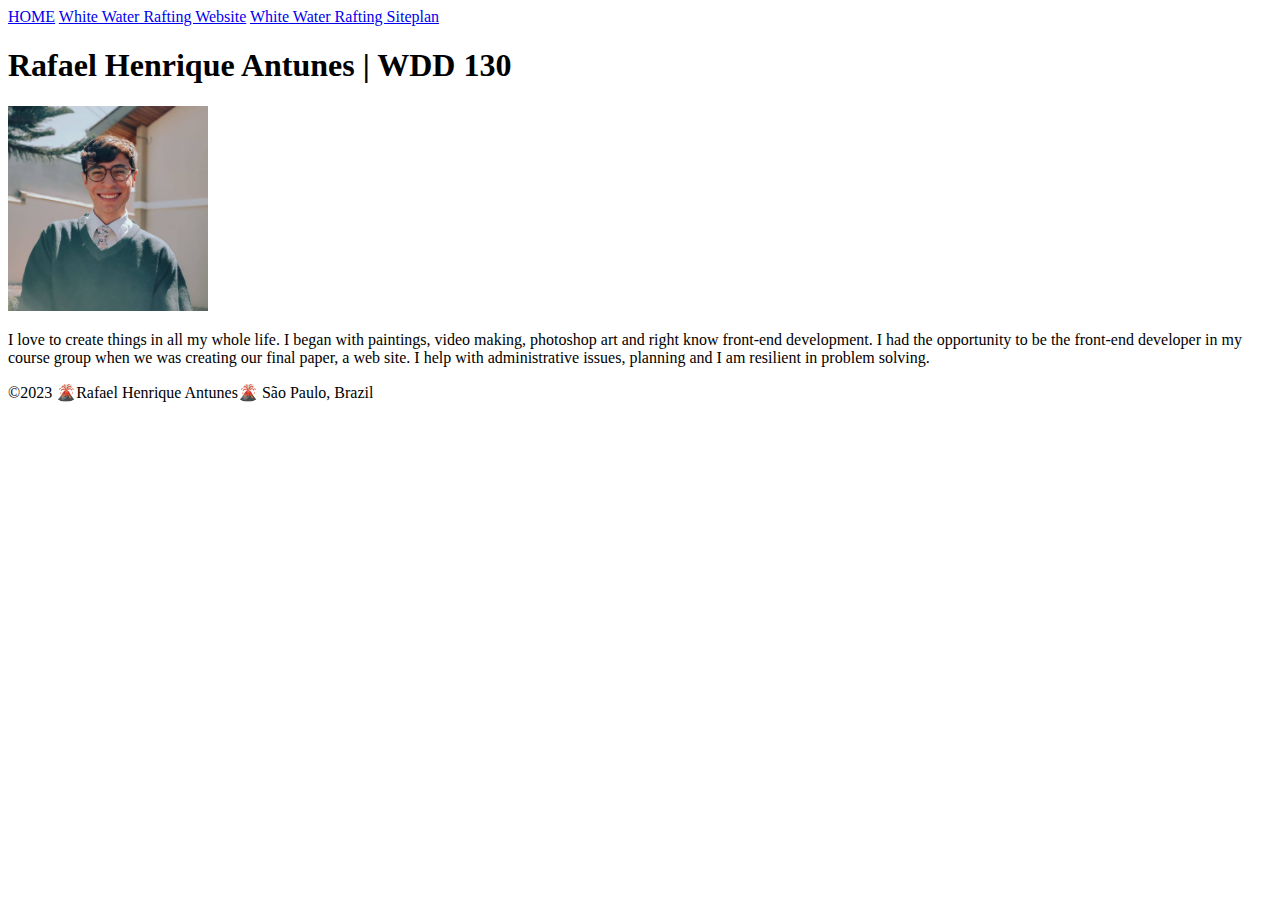
==== index.html @ ca9bbd5e "first commit" ====
<!DOCTYPE html> 
<html lang="en-US">
<head>
<meta charset="utf-8">
<meta name="viewport" content="width=device-width,initial-scale=1.0">
<title> Rafael Henrique Antunes | WDD 130</title>
</head>
<body>
<header>
    <nav>
        <a  href="#" >HOME</a>
        <a href="wwr/"> White Water Rafting Website</a>
        <a href="wwr/site-plan-rafting.html"> White Water Rafting Siteplan</a>
    </nav>
</header>
<main>
    <h1> Rafael Henrique Antunes | WDD 130</h1>
    <img src="images/profile.jpg" alt="Rafael Antunes" width="200">
    <p>I love to create things in all my whole life. I began with paintings, video making, photoshop art and right know front-end development. 
        I had the opportunity to be the front-end developer in my course group when we was creating our final paper, a web site. 
        I help with administrative issues, planning and I am resilient in problem solving.
    </p>
</main>
<footer>
    <p>&copy;2023 🌋Rafael Henrique Antunes🌋 São Paulo, Brazil </p>
</footer>
</body>

</html>
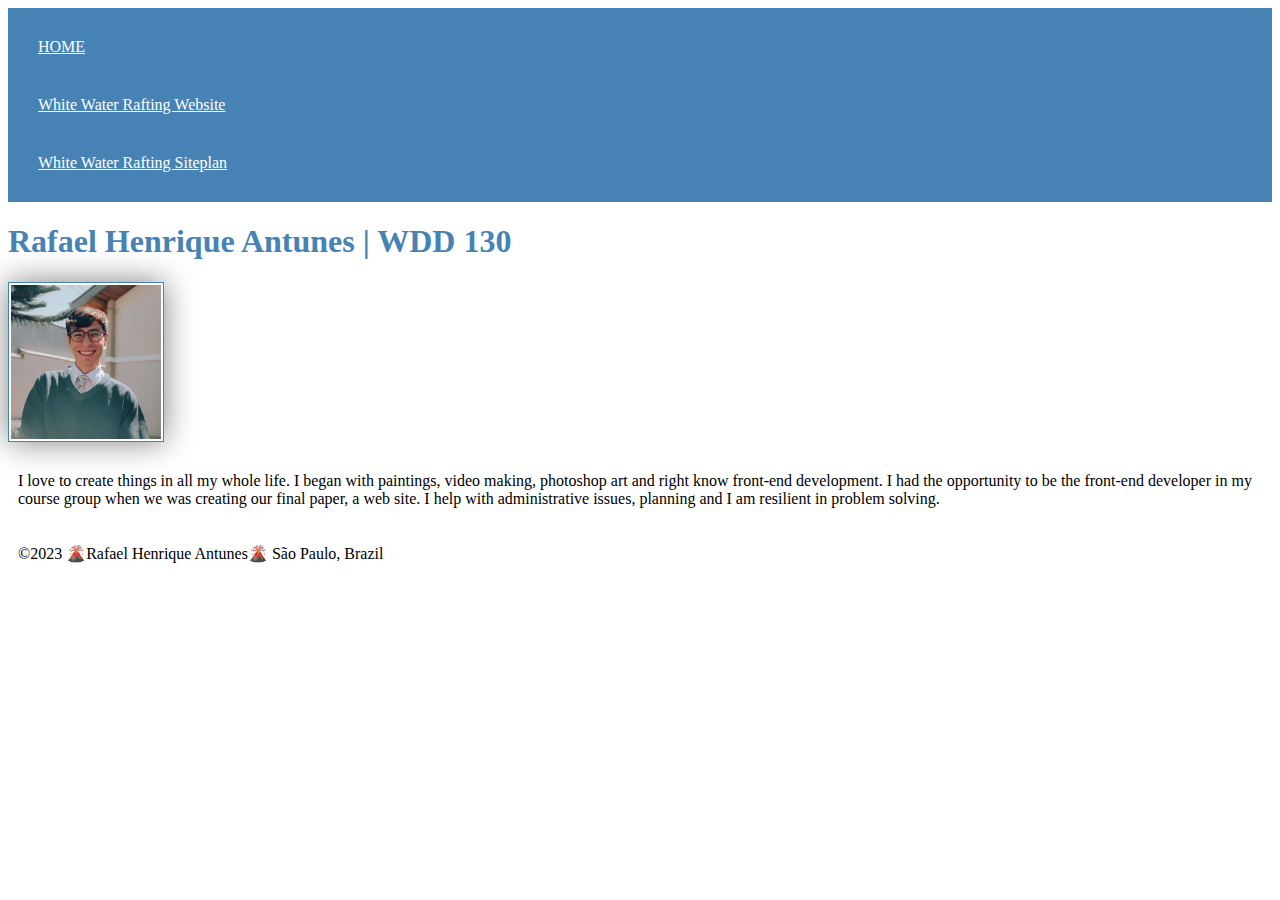
==== commit 3c995fa0: "adding css" ====
--- a/index.html
+++ b/index.html
@@ -3,6 +3,7 @@
 <head>
 <meta charset="utf-8">
 <meta name="viewport" content="width=device-width,initial-scale=1.0">
+<link rel="stylesheet" href="styles/styles.css">
 <title> Rafael Henrique Antunes | WDD 130</title>
 </head>
 <body>
--- a/styles/styles.css
+++ b/styles/styles.css
@@ -0,0 +1,27 @@
+nav {
+    background-color: steelblue;
+    padding: 10px;
+}
+
+nav a {
+    color: white;
+    display: block;
+    padding: 20px;
+}
+
+h1 {
+    color: steelblue;
+
+}
+
+img {
+    width: 150px;
+    height: auto;
+    border: 1px solid steelblue;
+    padding: 2px;
+    box-shadow: 0 0 30px gray;
+}
+
+p {
+    padding: 10px;
+}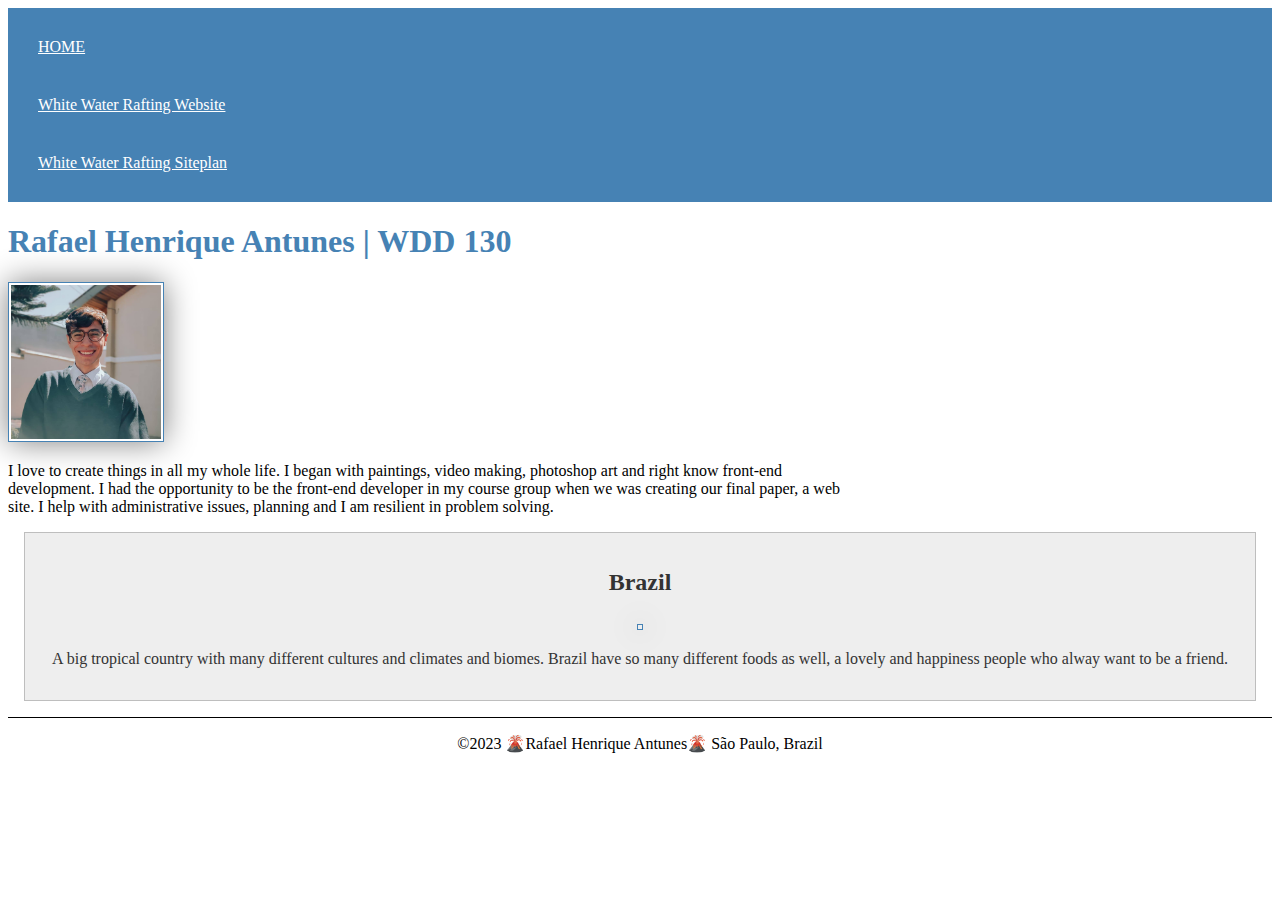
==== commit f6404571: "add my country with css" ====
--- a/index.html
+++ b/index.html
@@ -3,8 +3,10 @@
 <head>
 <meta charset="utf-8">
 <meta name="viewport" content="width=device-width,initial-scale=1.0">
+<title> Rafael Henrique Antunes | WDD 130</title>
+<meta name="description" content="My perfil - WDD130" >
+<meta name="author" content="Rafael Henrique Antunes">
 <link rel="stylesheet" href="styles/styles.css">
-<title> Rafael Henrique Antunes | WDD 130</title>
 </head>
 <body>
 <header>
@@ -22,6 +24,11 @@
         I help with administrative issues, planning and I am resilient in problem solving.
     </p>
 </main>
+<aside>
+    <h2>Brazil</h2>
+    <img src="https://th.bing.com/th/id/R.e550d007eeae26fbd2ff17278de565ef?rik=AfKTt9%2b99x31mQ&pid=ImgRaw&r=0" alt="">
+    <p>A big tropical country with many different cultures and climates and biomes. Brazil have so many different foods as well, a lovely and happiness people who alway want to be a friend.</p>
+</aside>
 <footer>
     <p>&copy;2023 🌋Rafael Henrique Antunes🌋 São Paulo, Brazil </p>
 </footer>
--- a/styles/styles.css
+++ b/styles/styles.css
@@ -24,4 +24,35 @@
 
 p {
     padding: 10px;
+}
+
+main {
+    max-width: 840px;
+}
+
+aside {
+    margin: 1em;
+    border: 1px solid rgba(0, 0, 0, 0.2); /* 1 */
+    padding: 1em;
+    background-color: #eee;
+    color: #333;
+    text-align: center;
+}
+
+aside img {
+    width: 200px;
+    height: auto;
+}
+
+main img{
+    width: 150px;
+    height: auto;
+}
+
+p {padding: 0;}
+
+footer{
+    margin-top: 1em;
+    border-top: 1px solid #000;
+    text-align: center;
 }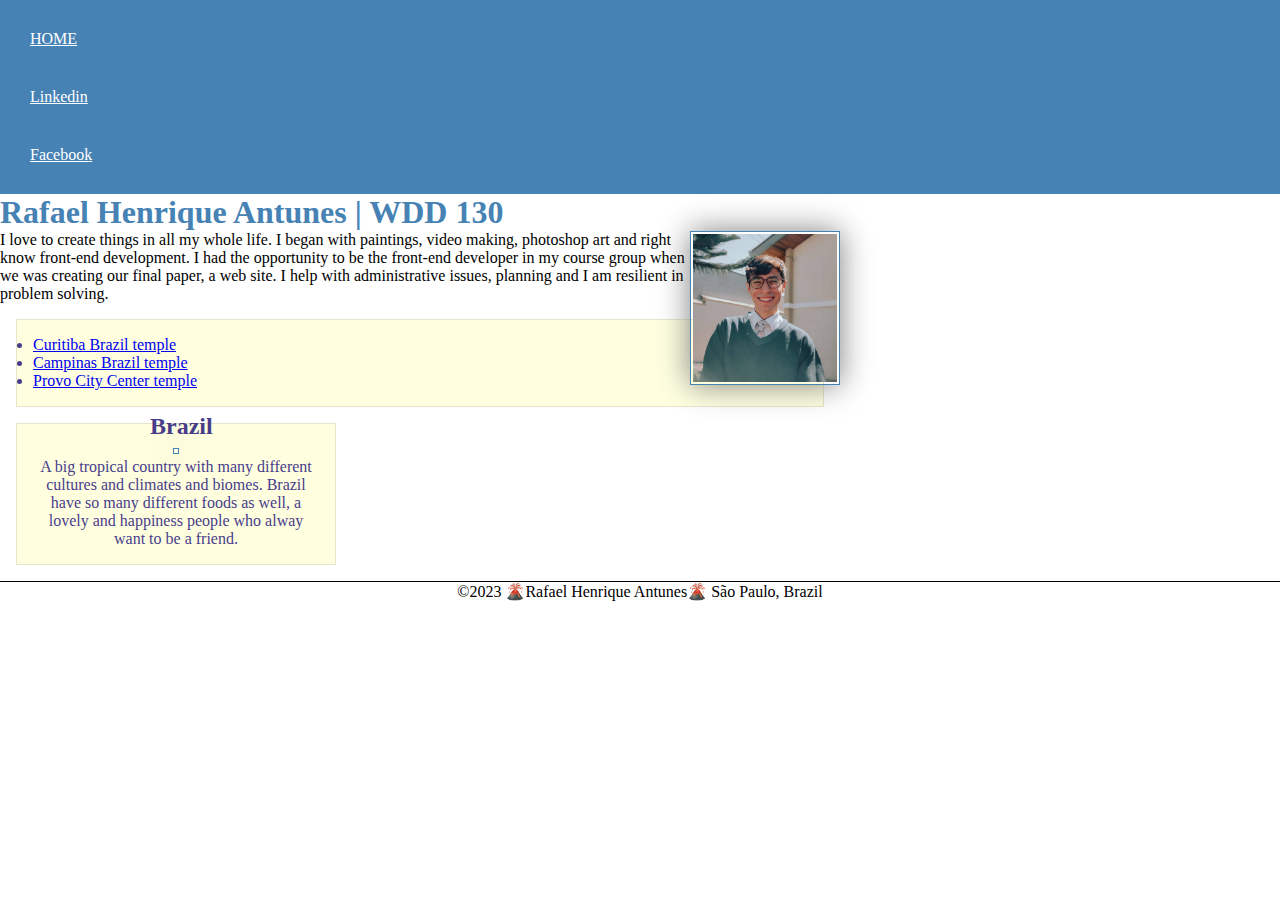
==== commit 47799c3f: "modifications" ====
--- a/index.html
+++ b/index.html
@@ -12,8 +12,8 @@
 <header>
     <nav>
         <a  href="#" >HOME</a>
-        <a href="wwr/"> White Water Rafting Website</a>
-        <a href="wwr/site-plan-rafting.html"> White Water Rafting Siteplan</a>
+        <a href="https://www.linkedin.com/in/rafaelhantunes/">Linkedin</a>
+        <a href="https://facebook.com"> Facebook</a>
     </nav>
 </header>
 <main>
@@ -23,8 +23,13 @@
         I had the opportunity to be the front-end developer in my course group when we was creating our final paper, a web site. 
         I help with administrative issues, planning and I am resilient in problem solving.
     </p>
+    <ul class="box">
+        <li><a href="https://www.churchofjesuschrist.org/temples/details/curitiba-brazil-temple?lang=eng" target="_blank">Curitiba Brazil temple</a></li>
+        <li><a href="https://www.churchofjesuschrist.org/temples/details/campinas-brazil-temple?lang=eng" target="_blank">Campinas Brazil temple</a></li>
+        <li><a href="https://www.churchofjesuschrist.org/temples/details/provo-city-center-temple?lang=eng" target="_blank">Provo City Center temple</a></li>
+    </ul>
 </main>
-<aside>
+<aside class="box">
     <h2>Brazil</h2>
     <img src="https://th.bing.com/th/id/R.e550d007eeae26fbd2ff17278de565ef?rik=AfKTt9%2b99x31mQ&pid=ImgRaw&r=0" alt="">
     <p>A big tropical country with many different cultures and climates and biomes. Brazil have so many different foods as well, a lovely and happiness people who alway want to be a friend.</p>
@@ -33,5 +38,5 @@
     <p>&copy;2023 🌋Rafael Henrique Antunes🌋 São Paulo, Brazil </p>
 </footer>
 </body>
-
+<!-- 03/MAY/2023 -->
 </html>--- a/styles/styles.css
+++ b/styles/styles.css
@@ -1,3 +1,10 @@
+* {
+    margin: 0;
+    padding: 0;
+    box-sizing: border-box;
+
+}
+
 nav {
     background-color: steelblue;
     padding: 10px;
@@ -47,6 +54,7 @@
 main img{
     width: 150px;
     height: auto;
+    float: right;
 }
 
 p {padding: 0;}
@@ -55,4 +63,25 @@
     margin-top: 1em;
     border-top: 1px solid #000;
     text-align: center;
+}
+
+/* Class Selectors */
+
+.box {
+    margin: 1rem;
+    border: 1px solid rgba(0, 0, 0, .1);
+    padding: 1rem;
+    background-color: lightyellow;
+    color: darkslateblue;
+}
+
+aside{
+    width: 20em;
+    text-align: center;
+}
+
+aside h2 {
+    position: absolute;
+    top: 413px;
+    left: 150px;
 }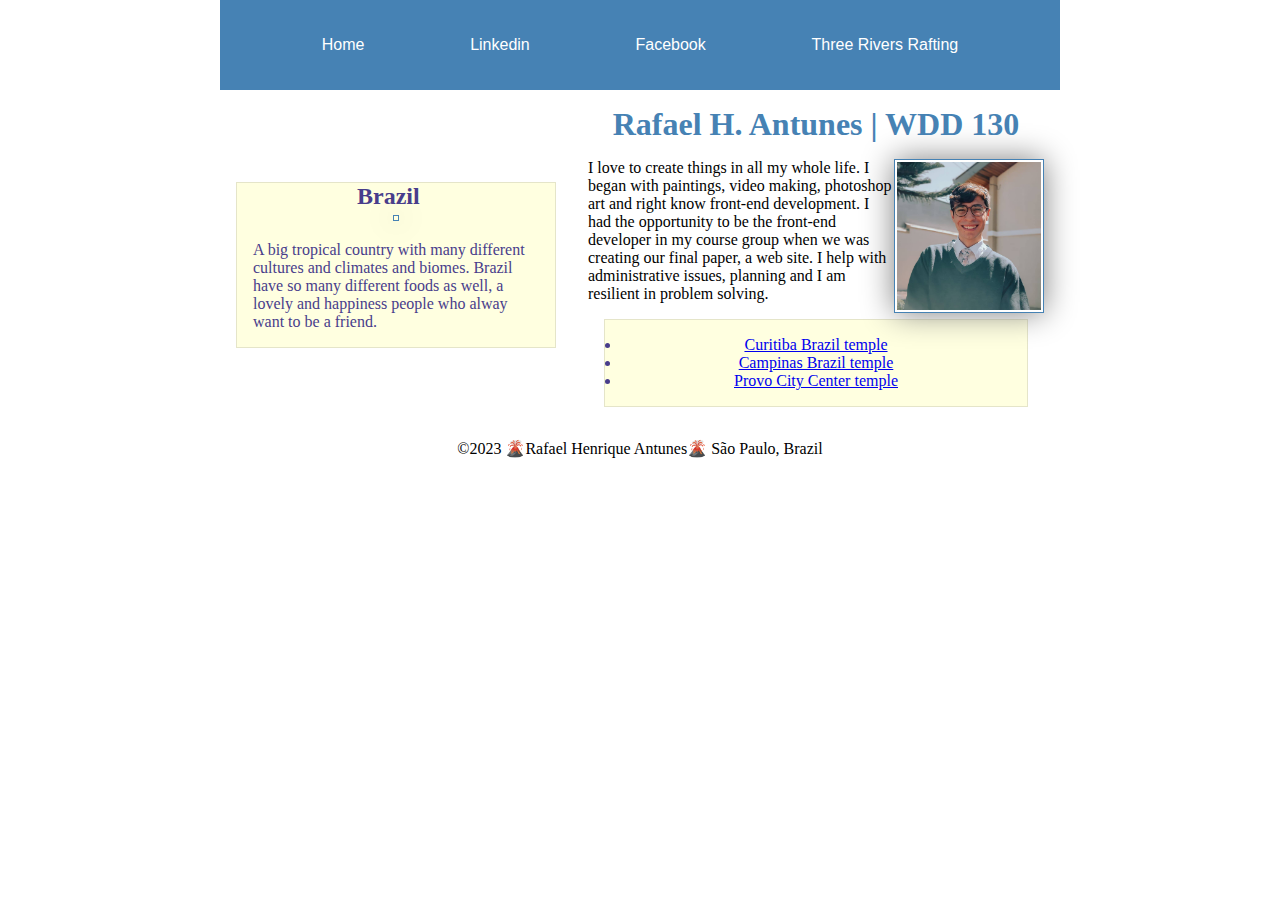
==== commit e5249f80: "changes" ====
--- a/index.html
+++ b/index.html
@@ -11,29 +11,32 @@
 <body>
 <header>
     <nav>
-        <a  href="#" >HOME</a>
+        <a  href="#" >Home</a>
         <a href="https://www.linkedin.com/in/rafaelhantunes/">Linkedin</a>
         <a href="https://facebook.com"> Facebook</a>
+        <a href="wwr/site-plan-rafting.html"> Three Rivers Rafting</a>
     </nav>
 </header>
-<main>
-    <h1> Rafael Henrique Antunes | WDD 130</h1>
-    <img src="images/profile.jpg" alt="Rafael Antunes" width="200">
-    <p>I love to create things in all my whole life. I began with paintings, video making, photoshop art and right know front-end development. 
-        I had the opportunity to be the front-end developer in my course group when we was creating our final paper, a web site. 
-        I help with administrative issues, planning and I am resilient in problem solving.
-    </p>
-    <ul class="box">
-        <li><a href="https://www.churchofjesuschrist.org/temples/details/curitiba-brazil-temple?lang=eng" target="_blank">Curitiba Brazil temple</a></li>
-        <li><a href="https://www.churchofjesuschrist.org/temples/details/campinas-brazil-temple?lang=eng" target="_blank">Campinas Brazil temple</a></li>
-        <li><a href="https://www.churchofjesuschrist.org/temples/details/provo-city-center-temple?lang=eng" target="_blank">Provo City Center temple</a></li>
-    </ul>
-</main>
-<aside class="box">
-    <h2>Brazil</h2>
-    <img src="https://th.bing.com/th/id/R.e550d007eeae26fbd2ff17278de565ef?rik=AfKTt9%2b99x31mQ&pid=ImgRaw&r=0" alt="">
-    <p>A big tropical country with many different cultures and climates and biomes. Brazil have so many different foods as well, a lovely and happiness people who alway want to be a friend.</p>
-</aside>
+<div class="grid">
+    <main>
+        <h1> Rafael H. Antunes | WDD 130</h1>
+        <img src="images/profile.jpg" alt="Rafael Antunes" width="200">
+        <p>I love to create things in all my whole life. I began with paintings, video making, photoshop art and right know front-end development. 
+            I had the opportunity to be the front-end developer in my course group when we was creating our final paper, a web site. 
+            I help with administrative issues, planning and I am resilient in problem solving.
+        </p>
+        <ul class="box">
+            <li><a href="https://www.churchofjesuschrist.org/temples/details/curitiba-brazil-temple?lang=eng" target="_blank">Curitiba Brazil temple</a></li>
+            <li><a href="https://www.churchofjesuschrist.org/temples/details/campinas-brazil-temple?lang=eng" target="_blank">Campinas Brazil temple</a></li>
+            <li><a href="https://www.churchofjesuschrist.org/temples/details/provo-city-center-temple?lang=eng" target="_blank">Provo City Center temple</a></li>
+        </ul>
+    </main>
+    <aside class="box">
+        <h2>Brazil</h2>
+        <img src="https://th.bing.com/th/id/R.e550d007eeae26fbd2ff17278de565ef?rik=AfKTt9%2b99x31mQ&pid=ImgRaw&r=0" alt="">
+        <p>A big tropical country with many different cultures and climates and biomes. Brazil have so many different foods as well, a lovely and happiness people who alway want to be a friend.</p>
+    </aside>
+</div>
 <footer>
     <p>&copy;2023 🌋Rafael Henrique Antunes🌋 São Paulo, Brazil </p>
 </footer>
--- a/styles/styles.css
+++ b/styles/styles.css
@@ -7,13 +7,21 @@
 
 nav {
     background-color: steelblue;
-    padding: 10px;
+    padding: 1rem;
+    display: flex;
+    justify-content: space-evenly;
+    align-items: center;
+
 }
 
 nav a {
     color: white;
     display: block;
     padding: 20px;
+    text-decoration: none;
+    font-size: medium;
+    font-weight: 700;
+    font: 1em sans-serif;
 }
 
 h1 {
@@ -27,14 +35,17 @@
     border: 1px solid steelblue;
     padding: 2px;
     box-shadow: 0 0 30px gray;
+    margin-top: 1em;
 }
 
-p {
-    padding: 10px;
-}
+
 
 main {
     max-width: 840px;
+    grid-column: 2/3;
+    margin: 1rem;
+    
+
 }
 
 aside {
@@ -57,12 +68,20 @@
     float: right;
 }
 
-p {padding: 0;}
+p {padding: 0; text-align: left; margin-top: 1em;}
 
-footer{
-    margin-top: 1em;
-    border-top: 1px solid #000;
+
+
+header, .grid, footer p {
+    max-width: 840px;
+    margin: 0 auto;
     text-align: center;
+}
+
+
+.grid {
+    display: grid;
+    align-items: center;
 }
 
 /* Class Selectors */
@@ -76,12 +95,14 @@
 }
 
 aside{
+    position: relative;
     width: 20em;
-    text-align: center;
+    grid-column: 1/2;
+    grid-row: 1/2;
 }
 
 aside h2 {
     position: absolute;
-    top: 413px;
-    left: 150px;
+    top: 0px;
+    left: 120px;
 }